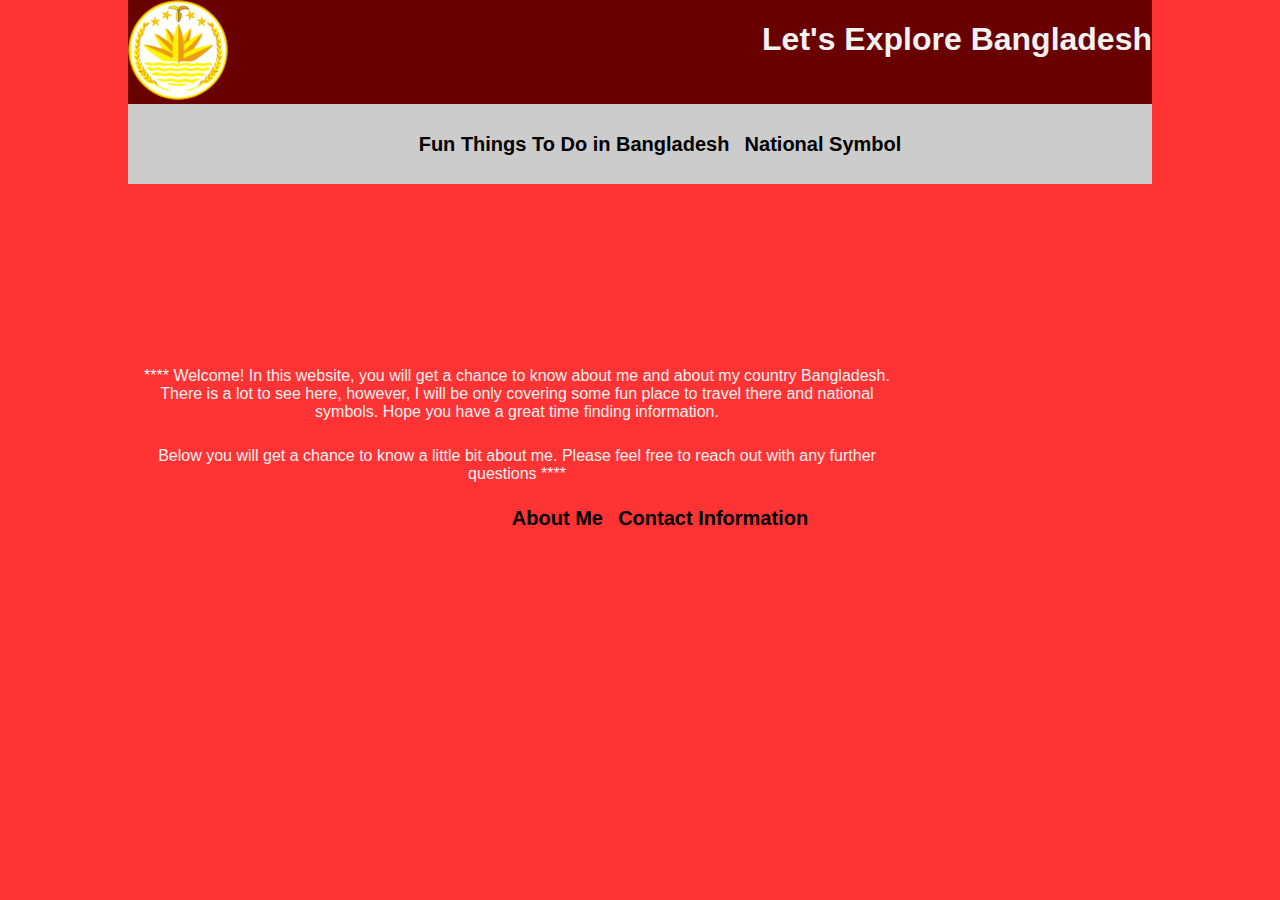
==== index.html @ bf682dc4 "Initial file upload" ====
<!DOCTYPE html>
<html>
<head>
	<title>Let's Explore Bangladesh</title>
	<link rel="stylesheet" type="text/css" href="style.css">
</head>
<body>
<div class="container">
<header>
	<img src="images/National_emblem_of_Bangladesh.png" class="logo" 
	height="100" width="100">
<h1>Let's Explore Bangladesh</h1>
	<nav>
	<ul>
		<h3><li><a href="fun-things.html">Fun Things To Do in Bangladesh</a></li>
		<li><a href="national-symbol.html">National Symbol</a></li></h3>
	</ul>
	</nav>
</header>

<br>
<br>
<br>
<br>
<br>
<br>
<br>
<br>
<br>
<main>
	<p>**** Welcome! In this website, you will get a chance to know about me and about my country Bangladesh. There is a lot to see here, however, I will be only covering some fun place to travel there and national symbols. Hope you have a great time finding information.</p>
	<p>
		Below you will get a chance to know a little bit about me. Please feel free to reach out with any further questions ****
	</p>
</main>
<footer>
	<nav>
	<ul>
		<h3><li><a href="about-me.html">About Me</a></li>
		<li><a href="contact-info.html">Contact Information
		</a></li></h3>
	</ul>
	</nav>
</footer>
</div>
</body>
</html>
---- style.css ----
body {
	background-color: #ff3333;
	color: #f2f2f2;
	font-family: Arial;
	background-image: url(http://new.visitbangladesh.gov.bd/wp-content/uploads/2015/10/Pic-04.jpg);
	background-position: center center;
	background-repeat: no-repeat;
	background-attachment: fixed;
	background-size: cover;
	margin: 0;
	
}


.container {
	width: 80%;
	margin: 0 auto;

}

.logo {
    border-radius: 60%;
}


header {
background-color: #680000;

}
header h1 {
	text-align: center;
	float: right;
	margin: 1;
}
header h2{
	text-align: center;
}

header nav {
	background-color: #ccc;
	padding: 10px;
}
nav ul {
	list-style-type: none;
	text-align: center;
}
nav ul li {
	display: inline-block;
	margin: 0 5px;
	font-size: 20px;
}
li a:link, li a:active, li a:hover, li a:visited{
	color: #000;
	text-decoration: none;
}
li a:hover {
	text-decoration: underline;
	font-weight: bold;
	color:#fff;
}
main p{
	background-color: none;
	width: 75%;
	padding: 5px;

	text-align: center;
	background-position: center;
	font-color:#B22000;
	}

footer nav{
	background-color: none;
	text-align: center;
	float: center;

}
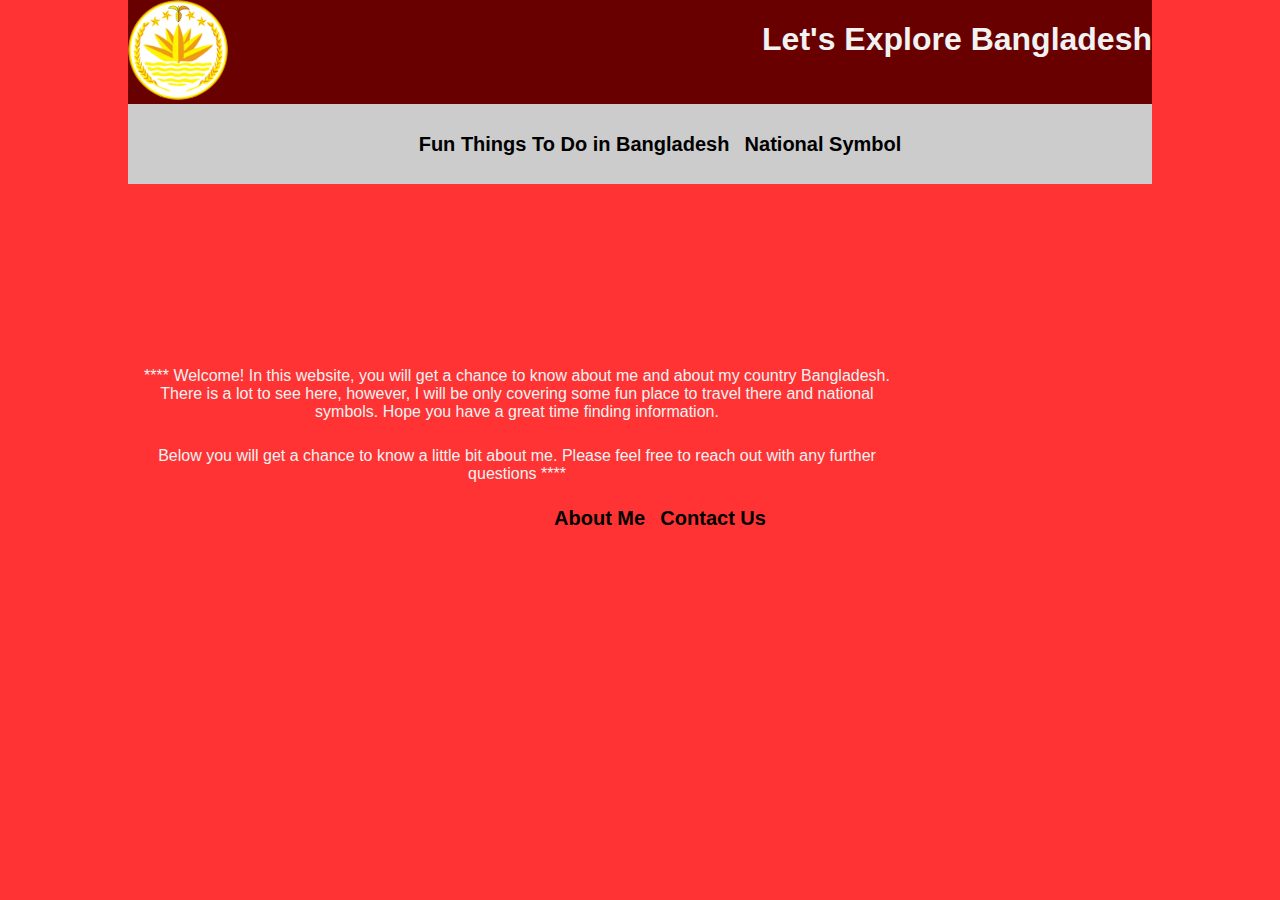
==== commit 7f31c73e: "new update" ====
--- a/index.html
+++ b/index.html
@@ -1,6 +1,7 @@
 <!DOCTYPE html>
 <html>
 <head>
+	<meta charset="utf-8">
 	<title>Let's Explore Bangladesh</title>
 	<link rel="stylesheet" type="text/css" href="style.css">
 </head>
@@ -33,15 +34,15 @@
 		Below you will get a chance to know a little bit about me. Please feel free to reach out with any further questions ****
 	</p>
 </main>
+
+</body>
 <footer>
 	<nav>
 	<ul>
 		<h3><li><a href="about-me.html">About Me</a></li>
-		<li><a href="contact-info.html">Contact Information
-		</a></li></h3>
+		<li><a href="contact-us.html">Contact Us</a></li></h3>
 	</ul>
 	</nav>
 </footer>
 </div>
-</body>
 </html>--- a/style.css
+++ b/style.css
@@ -19,7 +19,7 @@
 }
 
 .logo {
-    border-radius: 60%;
+    border-radius: 50%;
 }
 
 
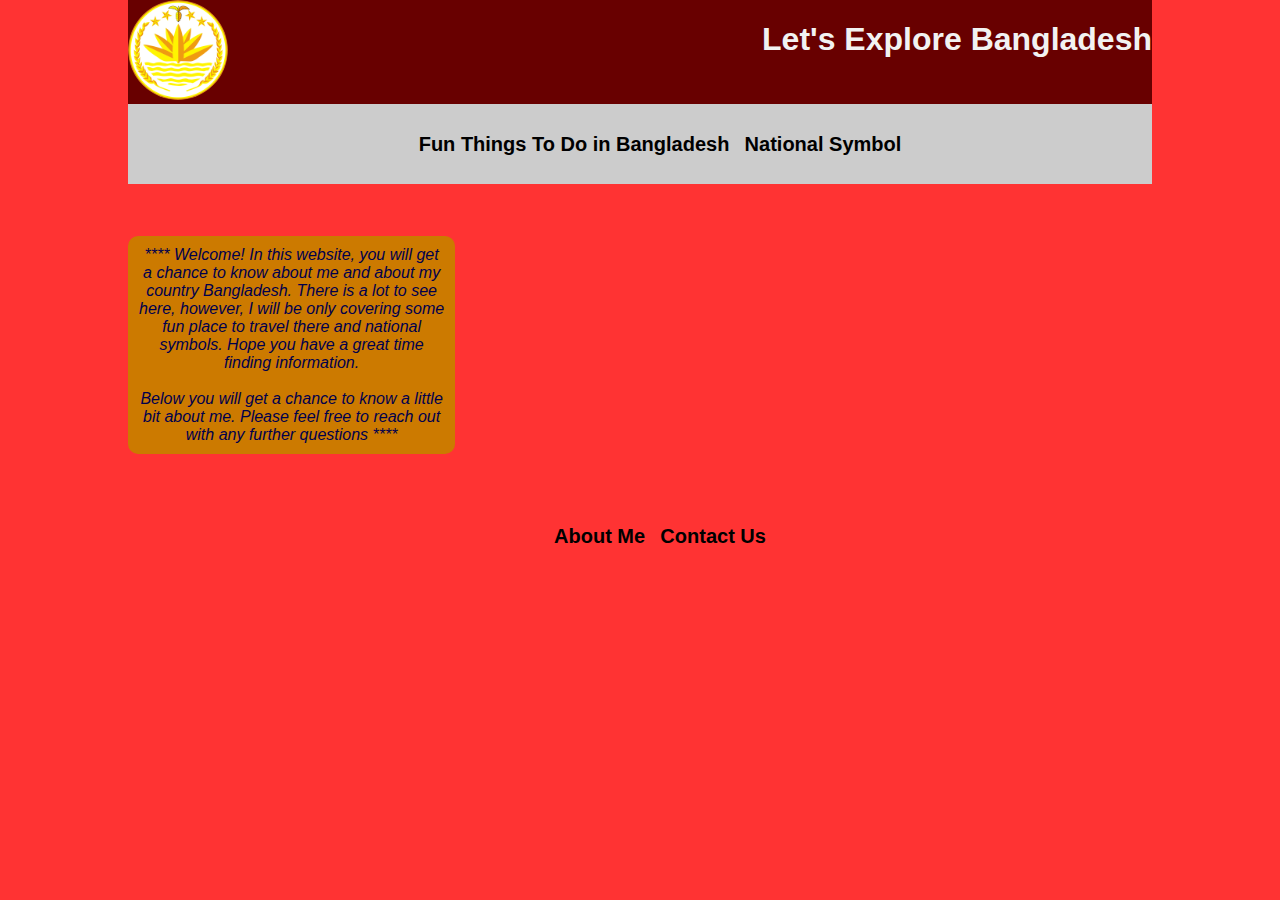
==== commit 74dcfc24: "index changes" ====
--- a/index.html
+++ b/index.html
@@ -21,21 +21,18 @@
 
 <br>
 <br>
-<br>
-<br>
-<br>
-<br>
-<br>
-<br>
-<br>
+
 <main>
-	<p>**** Welcome! In this website, you will get a chance to know about me and about my country Bangladesh. There is a lot to see here, however, I will be only covering some fun place to travel there and national symbols. Hope you have a great time finding information.</p>
-	<p>
-		Below you will get a chance to know a little bit about me. Please feel free to reach out with any further questions ****
+	<p><i>**** Welcome! In this website, you will get a chance to know about me and about my country Bangladesh. There is a lot to see here, however, I will be only covering some fun place to travel there and national symbols. Hope you have a great time finding information.
+	<br>
+	<br>
+		Below you will get a chance to know a little bit about me. Please feel free to reach out with any further questions ****</i>
 	</p>
 </main>
 
 </body>
+<br>
+<br>
 <footer>
 	<nav>
 	<ul>
--- a/style.css
+++ b/style.css
@@ -59,13 +59,15 @@
 	color:#fff;
 }
 main p{
-	background-color: none;
-	width: 75%;
-	padding: 5px;
+	background-color: #cc7a00;
+	width: 30%;
+	padding: 10px;
+	border-radius: 10px;
+	border-color:  #1a0f00;
 
 	text-align: center;
 	background-position: center;
-	font-color:#B22000;
+	color:#00004d;
 	}
 
 footer nav{
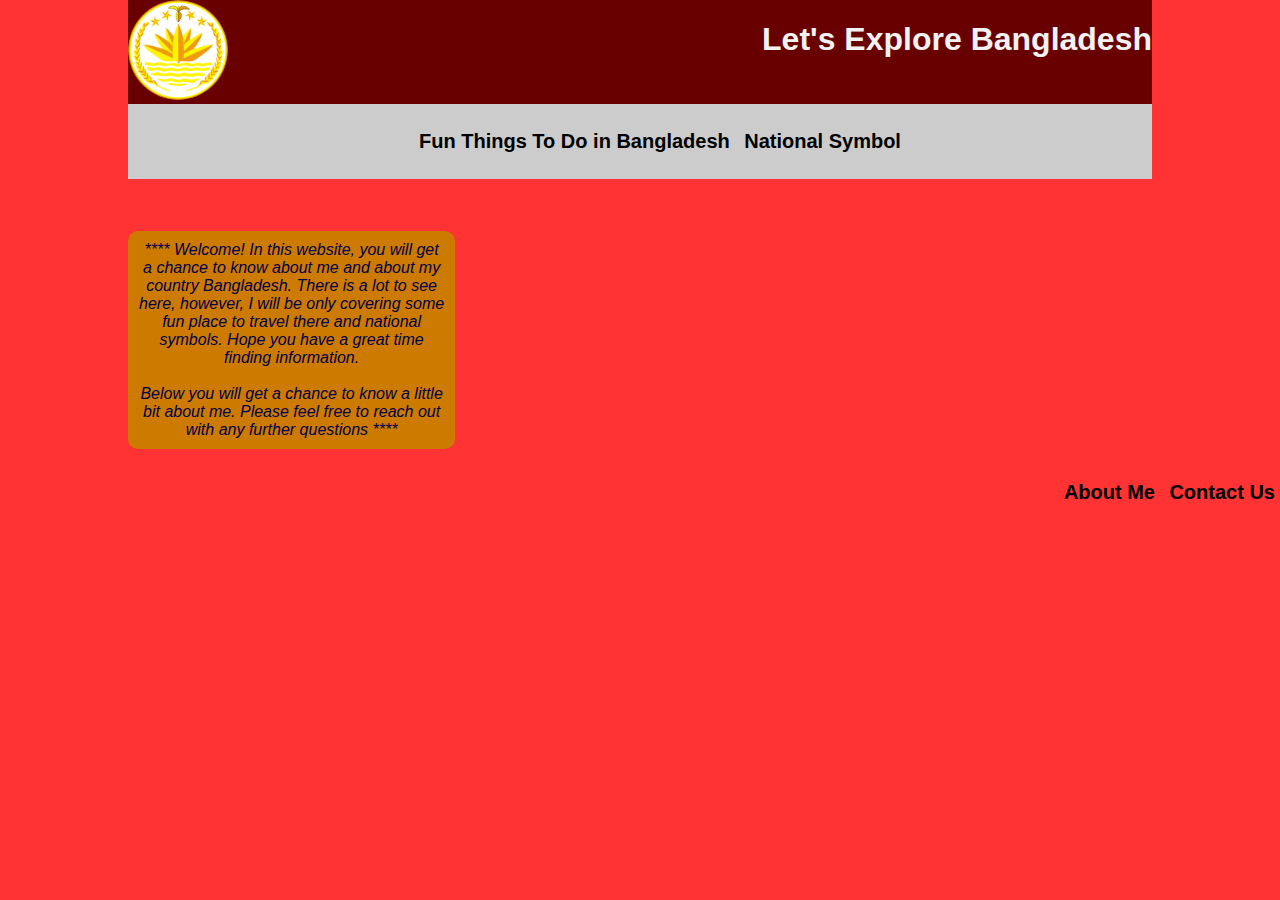
==== commit 15fccba7: "final updates" ====
--- a/index.html
+++ b/index.html
@@ -5,16 +5,18 @@
 	<title>Let's Explore Bangladesh</title>
 	<link rel="stylesheet" type="text/css" href="style.css">
 </head>
+
+
 <body>
 <div class="container">
 <header>
-	<img src="images/National_emblem_of_Bangladesh.png" class="logo" 
+	<img src="images/National_emblem_of_Bangladesh.png" alt="emblem" class="logo" 
 	height="100" width="100">
 <h1>Let's Explore Bangladesh</h1>
 	<nav>
 	<ul>
-		<h3><li><a href="fun-things.html">Fun Things To Do in Bangladesh</a></li>
-		<li><a href="national-symbol.html">National Symbol</a></li></h3>
+		<li><b><a href="fun-things.html">Fun Things To Do in Bangladesh</a></b></li>
+		<li><b><a href="national-symbol.html">National Symbol</a></b></li>
 	</ul>
 	</nav>
 </header>
@@ -29,17 +31,18 @@
 		Below you will get a chance to know a little bit about me. Please feel free to reach out with any further questions ****</i>
 	</p>
 </main>
-
-</body>
-<br>
-<br>
+</div>
 <footer>
 	<nav>
 	<ul>
-		<h3><li><a href="about-me.html">About Me</a></li>
-		<li><a href="contact-us.html">Contact Us</a></li></h3>
+		<li><b><a href="about-me.html">About Me</a></b></li>
+		<li><b><a href="contact-us.html">Contact Us</a></b></li>
 	</ul>
 	</nav>
 </footer>
-</div>
+</body>
+
+ 
+
+
 </html>--- a/style.css
+++ b/style.css
@@ -73,7 +73,7 @@
 footer nav{
 	background-color: none;
 	text-align: center;
-	float: center;
+	float: right;
 
 }
 
